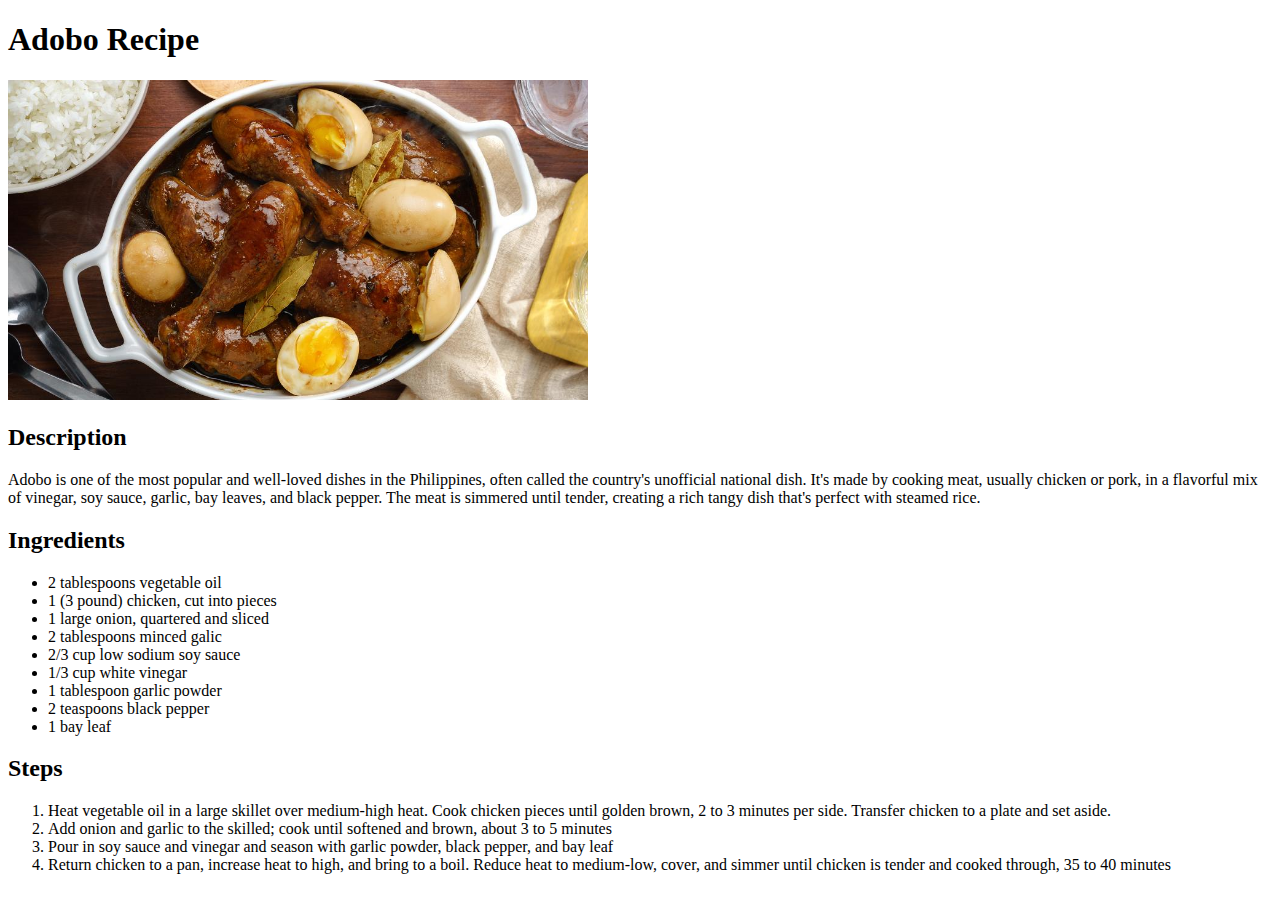
==== recipes/adobo.html @ a97cb825 "I added 3 recipes which is the adobo, ramen-noodles, and mango-sticky-rice with their images" ====
<!DOCTYPE html>
<html lang="en">
<head>
    <meta charset="UTF-8">
    <meta name="viewport" content="width=device-width, initial-scale=1.0">
    <title>Document</title>
</head>
<body>
    <h1>Adobo Recipe</h1>
    <img src="./adobo.jpg" alt="Adobo Image" height="320" width="580">
    
    <h2>Description</h2>
        <p>Adobo is one of the most popular and well-loved dishes in the Philippines, often called the country's 
            unofficial national dish. It's made by cooking meat, usually chicken or pork, in a flavorful mix of vinegar, 
            soy sauce, garlic, bay leaves, and black pepper. The meat is simmered until tender, creating a rich tangy dish
            that's perfect with steamed rice.
        </p>
    
    <h2>Ingredients</h2>
        <ul>
            <li>2 tablespoons vegetable oil</li>
            <li>1 (3 pound) chicken, cut into pieces</li>
            <li>1 large onion, quartered and sliced</li>
            <li>2 tablespoons minced galic</li>
            <li>2/3 cup low sodium soy sauce</li>
            <li>1/3 cup white vinegar</li>
            <li>1 tablespoon garlic powder</li>
            <li>2 teaspoons black pepper</li>
            <li>1 bay leaf</li>
        </ul>

    <h2>Steps</h2>
    <ol>
        <li>Heat vegetable oil in a large skillet over medium-high heat. Cook chicken pieces until
            golden brown, 2 to 3 minutes per side. Transfer chicken to a plate and set aside.
        </li>
        <li>Add onion and garlic to the skilled; cook until softened and brown, about 3 to 5 minutes</li>
        <li>Pour in soy sauce and vinegar and season with garlic powder, black pepper, and bay leaf</li>
        <li>Return chicken to a pan, increase heat to high, and bring to a boil. Reduce heat to medium-low, cover,
            and simmer until chicken is tender and cooked through, 35 to 40 minutes
        </li>
    </ol>
</body>
</html>
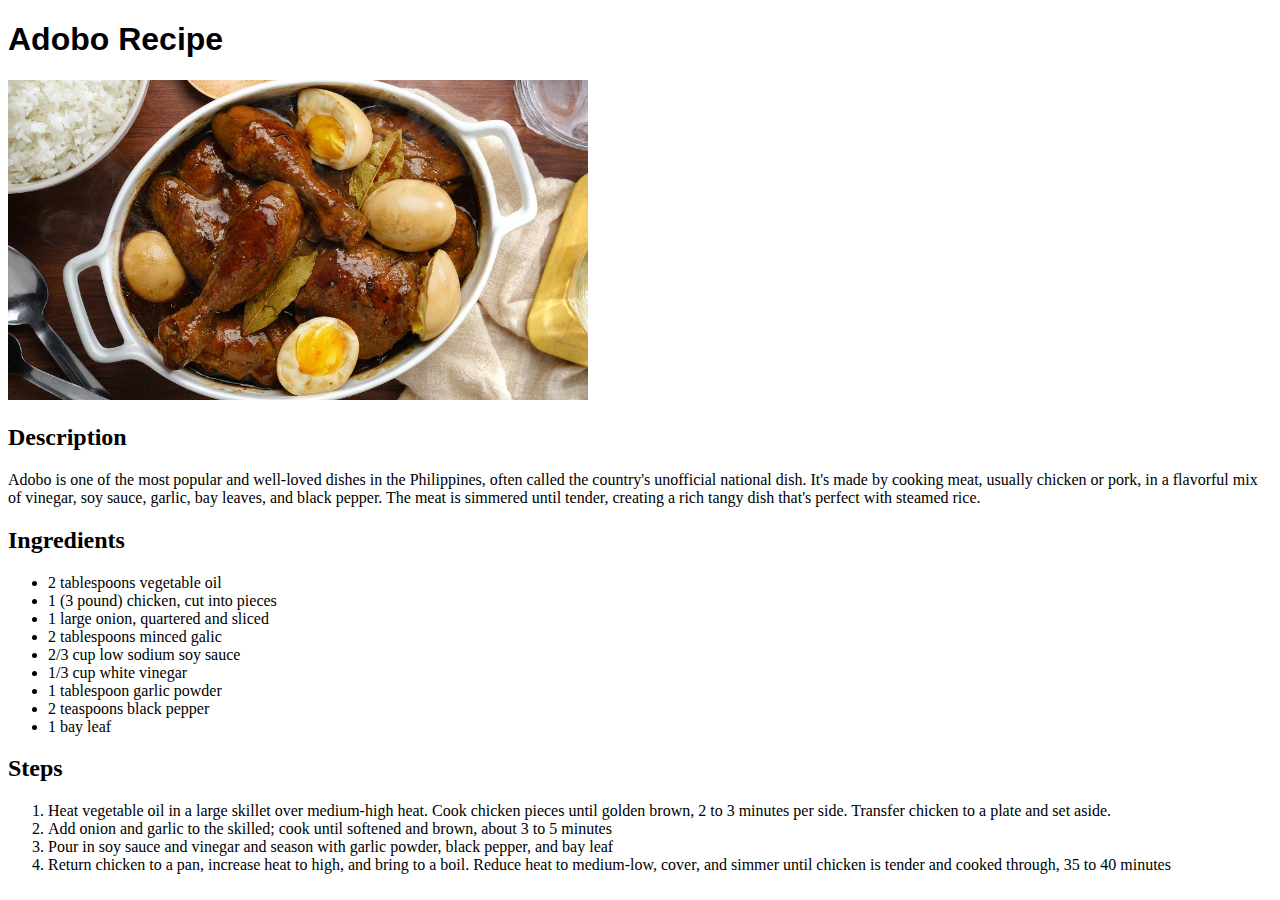
==== commit 419ac6af: "added css to recipes" ====
--- a/recipes/adobo.html
+++ b/recipes/adobo.html
@@ -1,9 +1,10 @@
 <!DOCTYPE html>
 <html lang="en">
 <head>
+    <link rel="stylesheet" href="adobo.css">
     <meta charset="UTF-8">
     <meta name="viewport" content="width=device-width, initial-scale=1.0">
-    <title>Document</title>
+    <title>Adobo</title>
 </head>
 <body>
     <h1>Adobo Recipe</h1>
--- a/recipes/adobo.css
+++ b/recipes/adobo.css
@@ -0,0 +1,3 @@
+h1 {
+    font-family: Arial, Helvetica, sans-serif;
+}